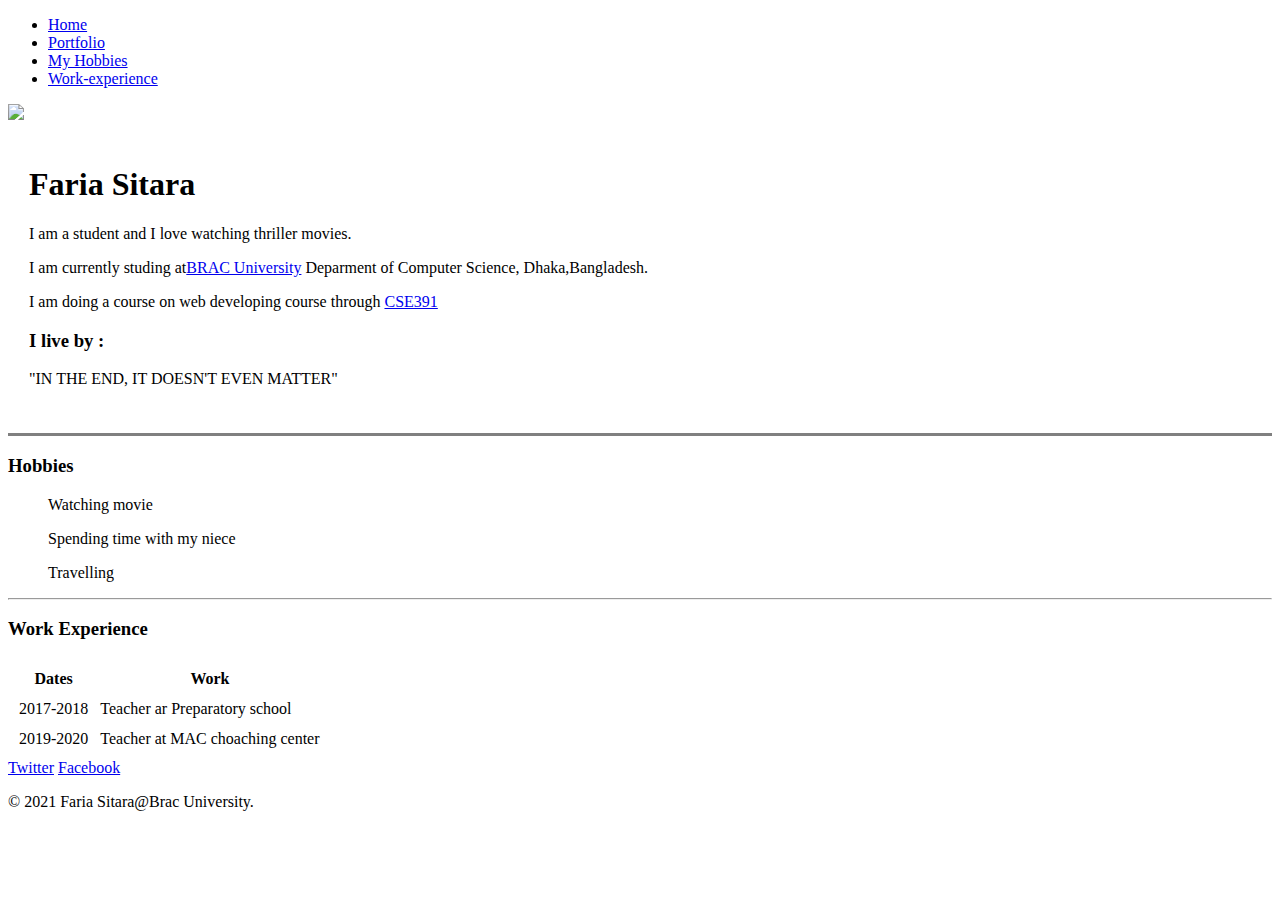
==== about.html @ e369ef58 "Add files via upload" ====
<!DOCTYPE HTML>
<html>
    <head>
        <meta charset="utf-8">
        <title>About</title>
        <link rel="stylesheet" href="css/about.css">

    </head>
    <body>
        <div>
            <ul class="headerul">
                <li><a href="index.html">Home</a></li>
                <li><a href="about.html">Portfolio</a></li>
                 <li><a href="#Book-list">My Hobbies</a></li>
                <li><a href="#Work-experience">Work-experience</a></li>
             
            </ul>
        </div>
        <table cellspacing="20">
            <tr> 
                <img class="img" src="images/faria.jpg">
                <td><h1>Faria Sitara</h1>
                    <p>I am a student and I love watching thriller movies.</p>
                    <p>I am currently studing at<a href="https://www.bracu.ac.bd/">BRAC University</a>
                       Deparment of Computer Science,
                       Dhaka,Bangladesh.
                    </p>
                    <p>I  am doing a course on web developing course through <a href="https://piazza.com/class/kpscjkcnaao797">CSE391</a></p>
                    <h3>I live by : </h3>
                    <p>"IN THE END, IT DOESN'T EVEN MATTER"
                           
                    </p>
                </td>
            </tr>
        </table>
        <hr size=3 noshade>
<div id="Book-list" class="Book-list">
            <h3>Hobbies</h3>
            <p><ul>Watching movie</ul></p>

            <p><ul>Spending time with my niece</li></ul>

            <p><ul>Travelling</ul></p>


        </div>
        <hr>
 <div id="Work-experience">
                <h3>Work Experience</h3>
                <table cellspacing="10">
                    <thead>
                        <tr>
                            <th>Dates</th>
                            <th>Work</th>
                        </tr>
                    </thead>            
                    <tbody>
                        <tr>
                            <td>2017-2018</td>
                            <td>Teacher ar Preparatory school</td>
                        </tr>
                        <tr>
                            <td>2019-2020</td>
                            <td>Teacher at MAC choaching center</td>    
                        </tr>
                    </tbody>
                </table>
            </div>

           







        <div id="bottom-container" class="bottom-container">
            <a class="footer-link" href="https://twitter.com">Twitter</a>
            <a class="footer-link" href="https://www.facebook.com/faria.kutum">Facebook</a>
            <p class="copyright">© 2021 Faria Sitara@Brac University.</p>
        </div>
    </body>
</html>
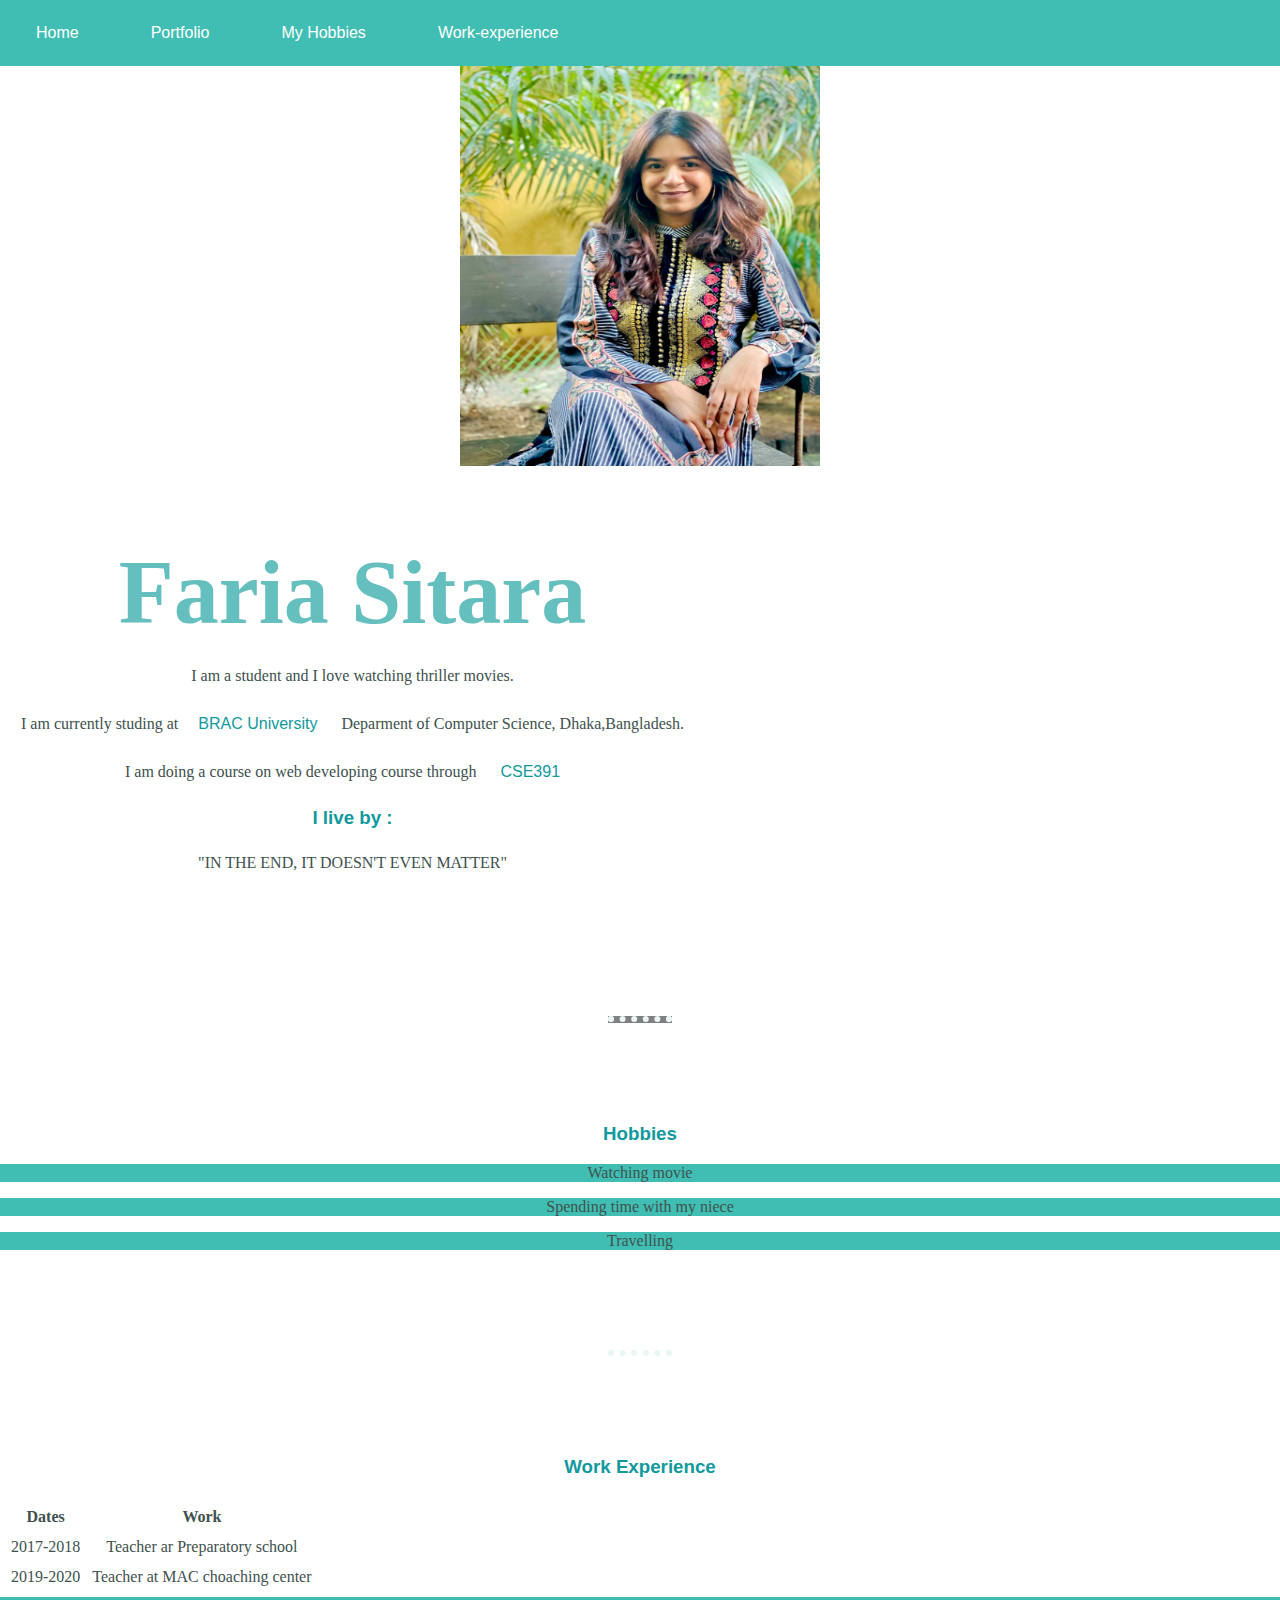
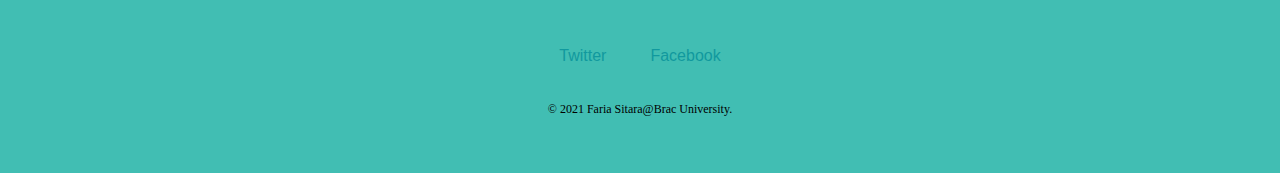
==== commit a899c573: "first commit" ====
--- a/about.html
+++ b/about.html
@@ -3,7 +3,7 @@
     <head>
         <meta charset="utf-8">
         <title>About</title>
-        <link rel="stylesheet" href="css/about.css">
+        <link rel="stylesheet" href="about.css">
 
     </head>
     <body>
@@ -18,7 +18,7 @@
         </div>
         <table cellspacing="20">
             <tr> 
-                <img class="img" src="images/faria.jpg">
+                <img class="img" src="faria.jpg">
                 <td><h1>Faria Sitara</h1>
                     <p>I am a student and I love watching thriller movies.</p>
                     <p>I am currently studing at<a href="https://www.bracu.ac.bd/">BRAC University</a>
--- a/about.css
+++ b/about.css
@@ -0,0 +1,217 @@
+
+  /*Navbar*/
+  .headerul {
+    list-style-type: none;
+    margin: 0;
+    padding: 0;
+    overflow: hidden;
+    background-color: #41beb3;
+  }
+
+  li {
+    float: left;
+  }
+
+  li a {
+    display: block;
+    color: white;
+    text-align: center;
+    padding: 14px 16px;
+    text-decoration: none;
+  }
+
+  li a:hover:not(.active) {
+    background-color: #111;
+  }
+
+  .img{
+    width:360px;
+    height: 400px;
+  }
+/*bcontainer*/
+  .bottom-container {
+    background-color: #41beb3;
+    padding: 10px 0px 0px 0px;
+    text-align: center;
+
+  }
+
+  .copyright {
+    color: black;
+    font-size: 0.75rem;
+    padding: 20px 0;
+  } 
+
+  a{
+    color: #11999E;
+    font-family: 'Montserrat', sans-serif;
+    margin: 10px 20px;
+    text-decoration: none;
+  }
+
+  a{
+    color: #11999E;
+    font-family: 'Montserrat', sans-serif;
+    margin: 10px 20px;
+    text-decoration: none;
+  }
+
+  a:hover {
+    color:#3a5fc5;
+  }
+
+  p {
+    line-height: 2;
+  }
+body {
+    color: #40514E;
+    margin: 0;
+    text-align: center;
+    font-family: 'Merriweather', serif;
+  }
+
+  /*Navbar*/
+  ul {
+    list-style-type: none;
+    margin: 0;
+    padding: 0;
+    overflow: hidden;
+    background-color: #41beb3;
+  }
+
+  li {
+    float: left;
+  }
+
+  li a {
+    display: block;
+    color: white;
+    text-align: center;
+    padding: 14px 16px;
+    text-decoration: none;
+  }
+
+  li a:hover:not(.active) {
+    background-color: #111;
+  }
+
+
+
+  /*Navbar*/
+
+  h1 {
+    color: #66BFBF;
+    font-size: 5.625rem;
+    margin: 50px auto 0 auto;
+    font-family: 'Sacramento', cursive;
+  }
+
+  h2 {
+    color: #66BFBF;
+    font-family: 'Montserrat', sans-serif;
+    font-size: 2.5rem;
+    font-weight: normal;
+    padding-bottom: 10px;
+  }
+
+  h3 {
+    color: #11999E;
+    font-family: 'Montserrat', sans-serif;
+  }
+
+  p {
+    line-height: 2;
+  }
+
+  hr {
+    border: dotted #EAF6F6 6px;
+    border-bottom: none;
+    width: 4%;
+    margin: 100px auto;
+  }
+
+  a{
+    color: #11999E;
+    font-family: 'Montserrat', sans-serif;
+    margin: 10px 20px;
+    text-decoration: none;
+  }
+
+  a:hover {
+    color: #EAF6F6;
+  }
+
+  .top-container {
+    background-color: w;
+    position: relative;
+    padding-top: 100px;
+  }
+
+  .bottom-container {
+    background-color: #41beb3;
+    padding: 50px 0 20px;
+  }
+
+  .skill-row {
+    width: 50%;
+    margin: 100px auto 100px auto;
+    text-align: left;
+  }
+
+  .pro {
+    text-decoration: underline;
+  }
+
+  .intro {
+    width: 30%;
+    margin: auto;
+  }
+
+  .contact-message {
+    width: 40%;
+    margin: 40px auto 60px;
+  }
+
+  .copyright {
+    color: black;
+    font-size: 0.75rem;
+    padding: 20px 0;
+  } 
+  .code-img {
+    width: 30%;
+    float: left;
+    margin-right: 30px;
+  }
+
+  .guitar-img {
+    width: 25%;
+    float: right;
+    margin-left: 30px;
+  }
+
+  .btn {
+    background: #11cdd4;
+    background-image: -webkit-linear-gradient(top, #11cdd4, #11999e);
+    background-image: -moz-linear-gradient(top, #11cdd4, #11999e);
+    background-image: -ms-linear-gradient(top, #11cdd4, #11999e);
+    background-image: -o-linear-gradient(top, #11cdd4, #11999e);
+    background-image: linear-gradient(to bottom, #11cdd4, #11999e);
+    -webkit-border-radius: 8;
+    -moz-border-radius: 8;
+    border-radius: 8px;
+    font-family: 'Montserrat', sans-serif;
+    color: #ffffff;
+    font-size: 20px;
+    padding: 10px 20px 10px 20px;
+    text-decoration: none;
+    size: 5rem;
+  }
+
+  .btn:hover {
+    background: #30e3cb;
+    background-image: -webkit-linear-gradient(top, #30e3cb, #2bc4ad);
+    background-image: -moz-linear-gradient(top, #30e3cb, #2bc4ad);
+    background-image: -ms-linear-gradient(top, #30e3cb, #2bc4ad);
+    background-image: -o-linear-gradient(top, #30e3cb, #2bc4ad);
+    background-image: linear-gradient(to bottom, #30e3cb, #2bc4ad);
+    text-decoration: none;